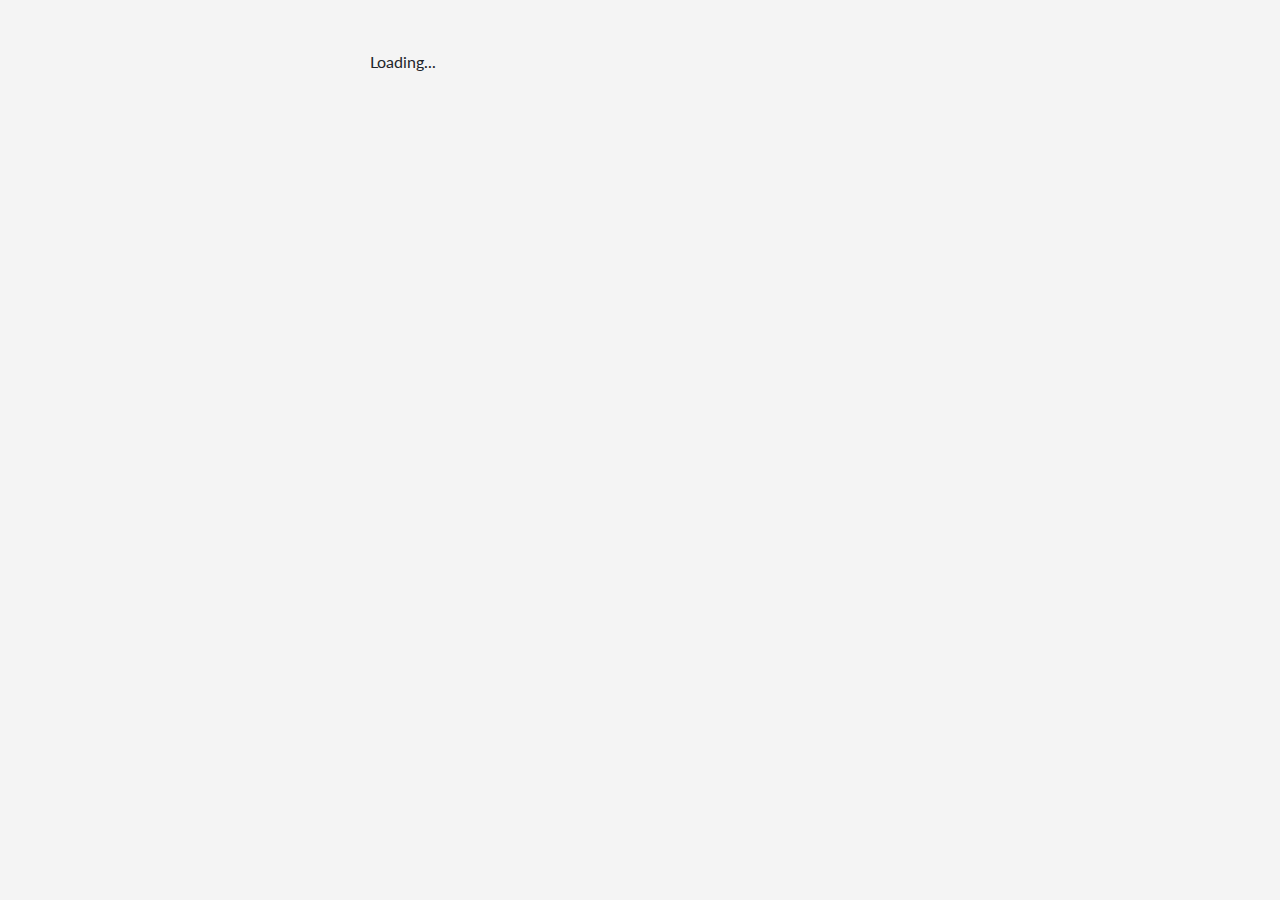
==== getting-started-app/src/static/index.html @ 80bc9982 "Update index.html" ====
<!DOCTYPE html>
<html>
<head>
    <meta charset="utf-8" />
    <meta name="viewport" content="width=device-width, initial-scale=1, shrink-to-fit=no, maximum-scale=1.0, user-scalable=0" />
    <link rel="stylesheet" href="css/bootstrap.min.css" crossorigin="anonymous" />
    <link rel="stylesheet" href="css/font-awesome/all.min.css" crossorigin="anonymous" />
    <link href="https://fonts.googleapis.com/css?family=Lato&display=swap" rel="stylesheet" />
    <link rel="stylesheet" href="css/styles.css" />
    <title>Todo App</title>
</head>
<body>
    <div id="root"></div>
    <script src="js/react.production.min.js"></script>
    <script src="js/react-dom.production.min.js"></script>
    <script src="js/react-bootstrap.js"></script>
    <script src="js/babel.min.js"></script>
    <script type="text/babel" src="js/app.js"></script>
	<style>

        .carousel-container {
            width: 300px;
            overflow: hidden;
        }
        

        .carousel-slide {
            display: none;
            width: 100%;
        }
        

        .carousel-slide:first-child {
            display: block;
        }
        
        .carousel-button {
            cursor: pointer;
        }
    	</style>


</body>
</html>
---- getting-started-app/src/static/css/styles.css ----
body {
    background-color: #f4f4f4;
    margin-top: 50px;
    font-family: 'Lato';
}

.item {
    background-color: white;
    padding: 15px;
    margin-bottom: 15px;
    border: transparent;
    border-radius: 5px;
    box-shadow: 0 0 1em #ccc;
    transition: all .2s ease-in-out;
}

.item:hover {
    box-shadow: 0 0 1em #aaa;
}

.item.completed {
    text-decoration: line-through;
}

.toggles {
    color: black;
}

.name {
    padding-top: 3px;
}

.remove {
    padding-left: 0;
}

button:focus {
    border: 1px solid #333;
}
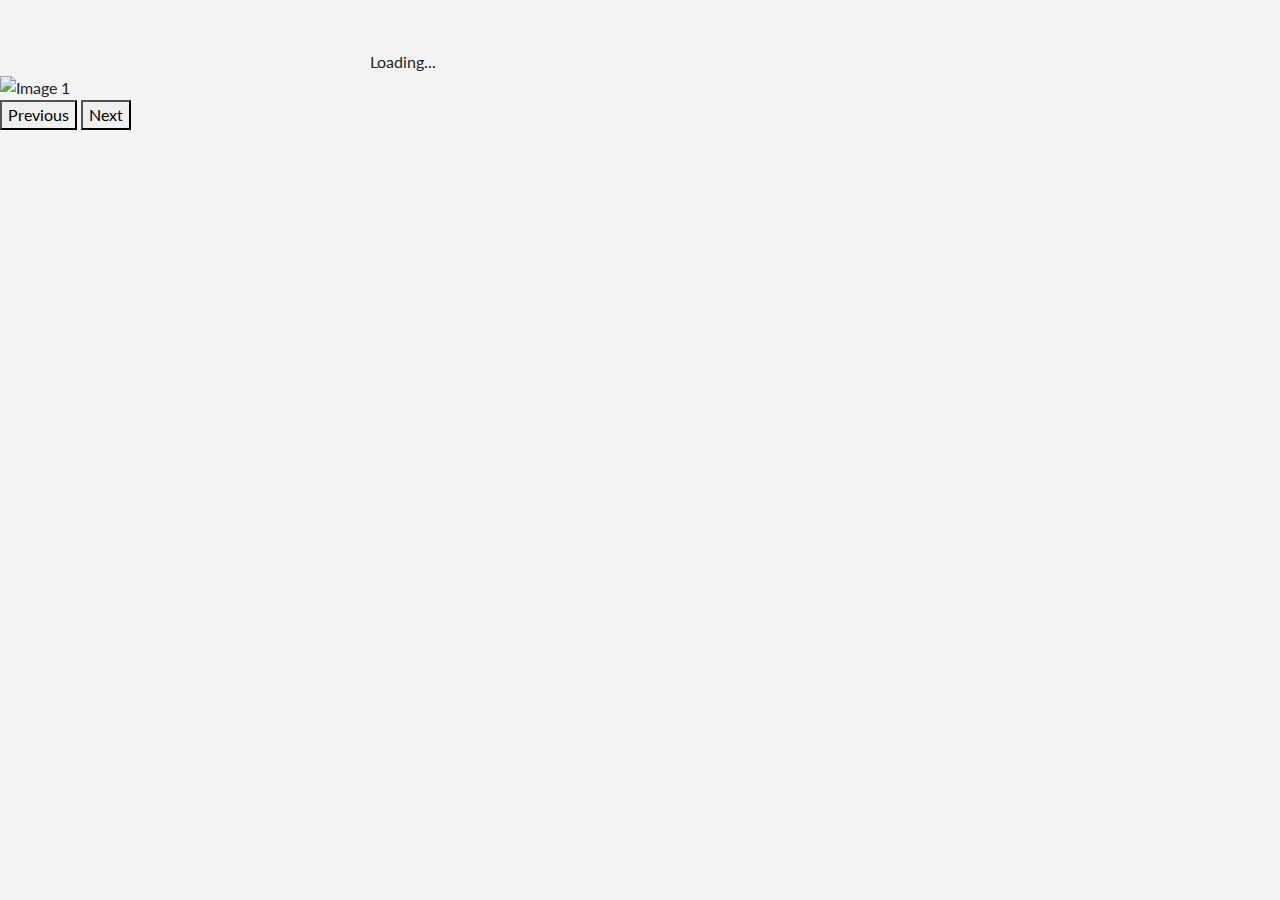
==== commit c6ae5b3d: "updating index.html" ====
--- a/getting-started-app/src/static/index.html
+++ b/getting-started-app/src/static/index.html
@@ -38,7 +38,46 @@
         .carousel-button {
             cursor: pointer;
         }
-    	</style>
+    </style>
+    <div class="carousel-container">
+        <div class="carousel-slide">
+            <img src="image1.jpg" alt="Image 1">
+        </div>
+        <div class="carousel-slide">
+            <img src="image2.jpg" alt="Image 2">
+        </div>
+        <div class="carousel-slide">
+            <img src="image3.jpg" alt="Image 3">
+        </div>
+    </div>
+    
+    <button class="carousel-button" onclick="previousSlide()">Previous</button>
+    <button class="carousel-button" onclick="nextSlide()">Next</button>
+
+    <script>
+        let currentSlide = 0;
+        const slides = document.querySelectorAll('.carousel-slide');
+        
+        function showSlide(index) {
+            if (index < 0) {
+                currentSlide = slides.length - 1;
+            } else if (index >= slides.length) {
+                currentSlide = 0;
+            }
+            slides.forEach((slide, i) => {
+                slide.style.display = i === currentSlide ? 'block' : 'none';
+            });
+        }
+        
+        function previousSlide() {
+            showSlide(currentSlide - 1);
+        }
+        
+        function nextSlide() {
+            showSlide(currentSlide + 1);
+        }
+    </script>
+
 
 
 </body>
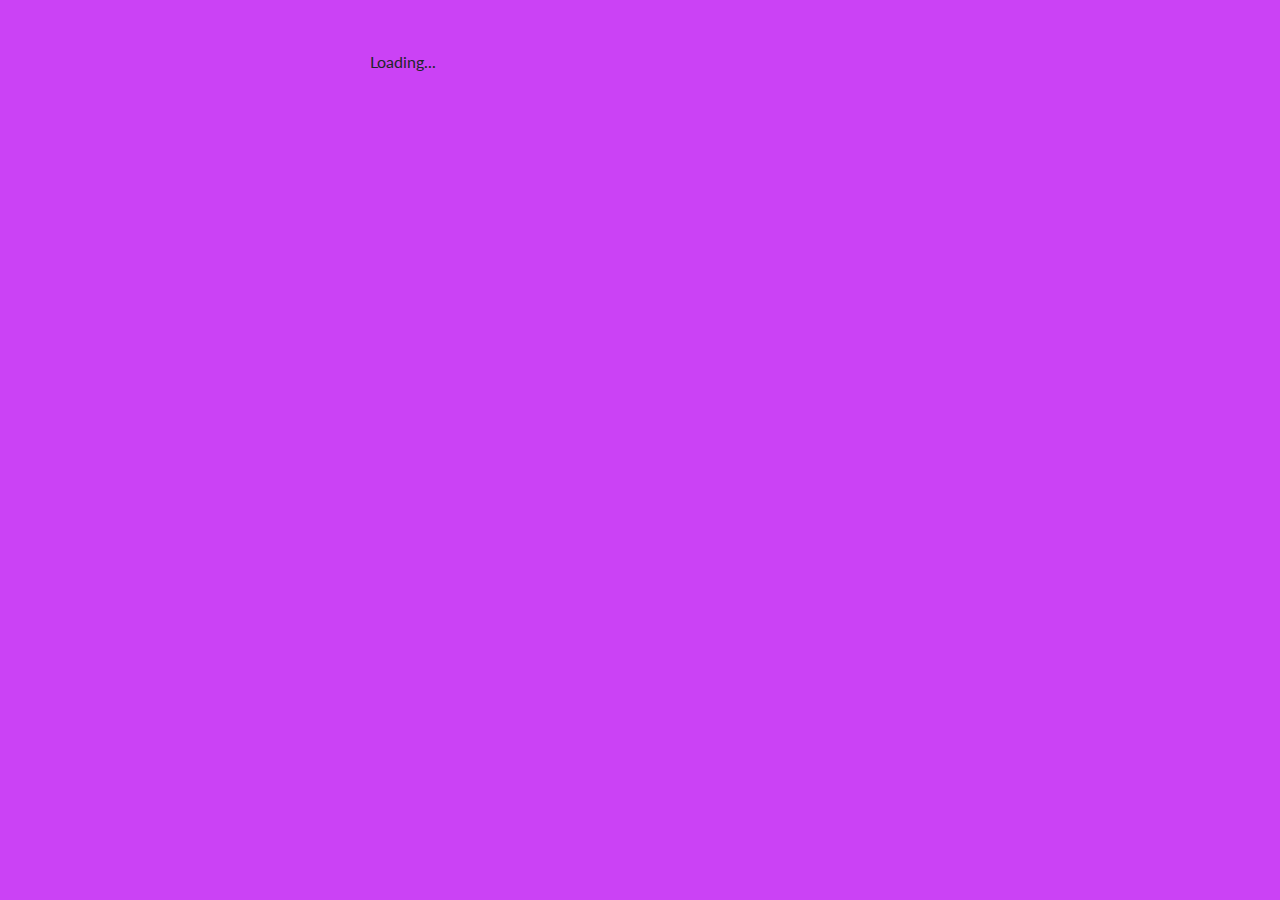
==== commit 0396f5b7: "Update index.html" ====
--- a/getting-started-app/src/static/index.html
+++ b/getting-started-app/src/static/index.html
@@ -17,69 +17,6 @@
     <script src="js/react-bootstrap.js"></script>
     <script src="js/babel.min.js"></script>
     <script type="text/babel" src="js/app.js"></script>
-	<style>
-
-        .carousel-container {
-            width: 300px;
-            overflow: hidden;
-        }
-        
-
-        .carousel-slide {
-            display: none;
-            width: 100%;
-        }
-        
-
-        .carousel-slide:first-child {
-            display: block;
-        }
-        
-        .carousel-button {
-            cursor: pointer;
-        }
-    </style>
-    <div class="carousel-container">
-        <div class="carousel-slide">
-            <img src="image1.jpg" alt="Image 1">
-        </div>
-        <div class="carousel-slide">
-            <img src="image2.jpg" alt="Image 2">
-        </div>
-        <div class="carousel-slide">
-            <img src="image3.jpg" alt="Image 3">
-        </div>
-    </div>
-    
-    <button class="carousel-button" onclick="previousSlide()">Previous</button>
-    <button class="carousel-button" onclick="nextSlide()">Next</button>
-
-    <script>
-        let currentSlide = 0;
-        const slides = document.querySelectorAll('.carousel-slide');
-        
-        function showSlide(index) {
-            if (index < 0) {
-                currentSlide = slides.length - 1;
-            } else if (index >= slides.length) {
-                currentSlide = 0;
-            }
-            slides.forEach((slide, i) => {
-                slide.style.display = i === currentSlide ? 'block' : 'none';
-            });
-        }
-        
-        function previousSlide() {
-            showSlide(currentSlide - 1);
-        }
-        
-        function nextSlide() {
-            showSlide(currentSlide + 1);
-        }
-    </script>
-
-
-
 </body>
 </html>
 
--- a/getting-started-app/src/static/css/styles.css
+++ b/getting-started-app/src/static/css/styles.css
@@ -1,5 +1,5 @@
 body {
-    background-color: #f4f4f4;
+    background-color: #cb42f5;
     margin-top: 50px;
     font-family: 'Lato';
 }
@@ -36,4 +36,4 @@
 
 button:focus {
     border: 1px solid #333;
-}+}
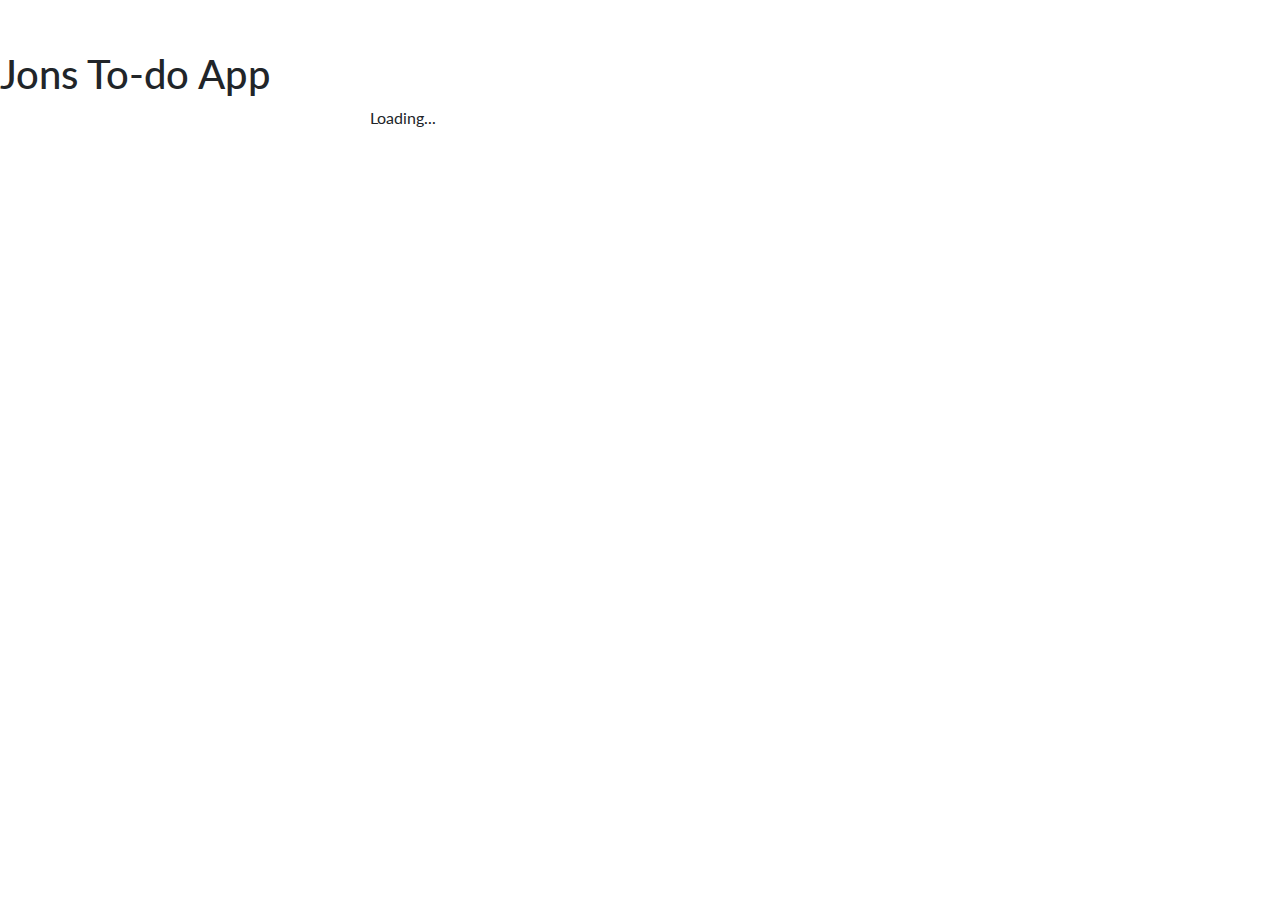
==== commit 34a520f5: "add header" ====
--- a/getting-started-app/src/static/index.html
+++ b/getting-started-app/src/static/index.html
@@ -11,6 +11,7 @@
     <title>Todo App</title>
 </head>
 <body>
+    <h1 class="headertodo">Jons To-do App</h1>
     <div id="root"></div>
     <script src="js/react.production.min.js"></script>
     <script src="js/react-dom.production.min.js"></script>
--- a/getting-started-app/src/static/css/styles.css
+++ b/getting-started-app/src/static/css/styles.css
@@ -1,5 +1,5 @@
 body {
-    background-color: #cb42f5;
+    background-color: white;
     margin-top: 50px;
     font-family: 'Lato';
 }
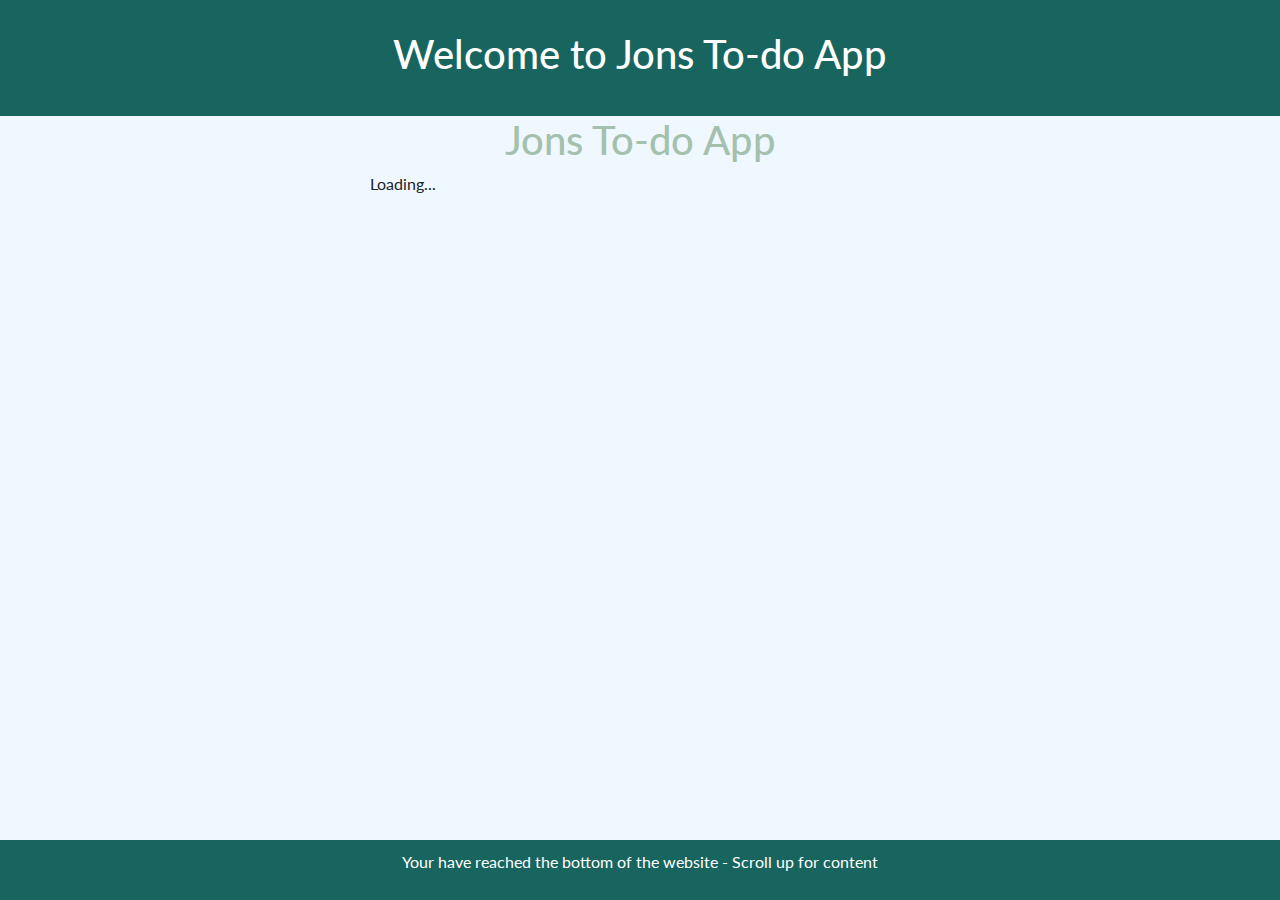
==== commit 7c99eb5c: "changes to index" ====
--- a/getting-started-app/src/static/index.html
+++ b/getting-started-app/src/static/index.html
@@ -11,6 +11,7 @@
     <title>Todo App</title>
 </head>
 <body>
+    <header><h1>Welcome to Jons To-do App</h1></header>
     <h1 class="headertodo">Jons To-do App</h1>
     <div id="root"></div>
     <script src="js/react.production.min.js"></script>
@@ -18,6 +19,9 @@
     <script src="js/react-bootstrap.js"></script>
     <script src="js/babel.min.js"></script>
     <script type="text/babel" src="js/app.js"></script>
+    <footer>
+        <p>Your have reached the bottom of the website - Scroll up for content</p>
+    </footer>
 </body>
 </html>
 
--- a/getting-started-app/src/static/css/styles.css
+++ b/getting-started-app/src/static/css/styles.css
@@ -1,7 +1,11 @@
 body {
-    background-color: white;
+    background-color: #F0F8FF;
     margin-top: 50px;
     font-family: 'Lato';
+    min-height: 100vh;
+    display: flex;
+    flex-direction: column;
+    margin-top: 0px;
 }
 
 .item {
@@ -37,3 +41,24 @@
 button:focus {
     border: 1px solid #333;
 }
+
+.headertodo {
+    text-align: center;
+    color: #A3C1AD;
+}
+
+header {
+    background-color: rgb(24, 100, 94);
+    padding: 30px;
+    text-align: center;
+    font-size: 35px;
+    color: white;
+}
+
+footer {
+    background-color: rgb(24, 100, 94);
+    padding: 10px;
+    text-align: center;
+    color: white;
+    margin-top: auto;
+}
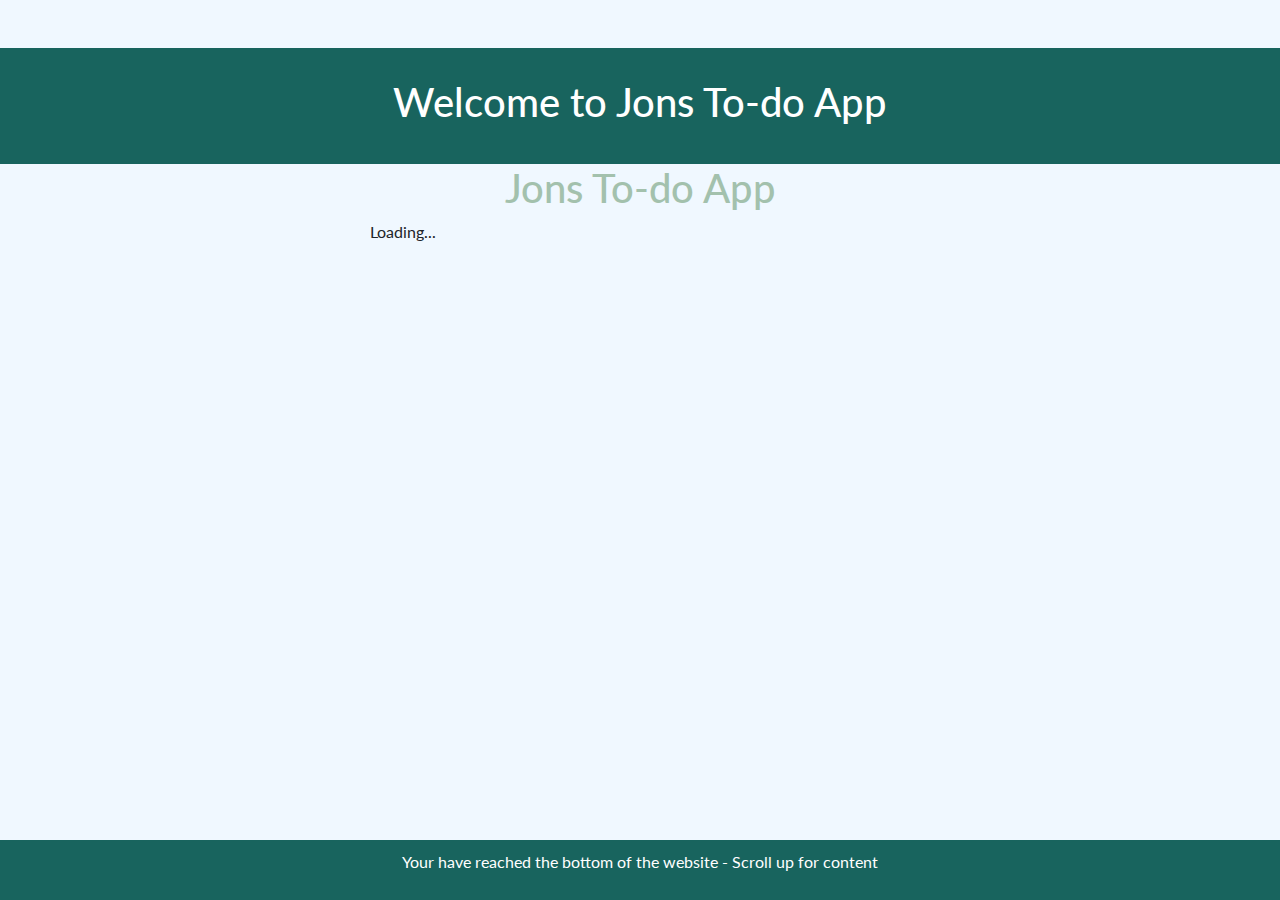
==== commit 2ad9da4b: "changes to index" ====
--- a/getting-started-app/src/static/index.html
+++ b/getting-started-app/src/static/index.html
@@ -11,6 +11,8 @@
     <title>Todo App</title>
 </head>
 <body>
+    <br>
+    <br>
     <header><h1>Welcome to Jons To-do App</h1></header>
     <h1 class="headertodo">Jons To-do App</h1>
     <div id="root"></div>
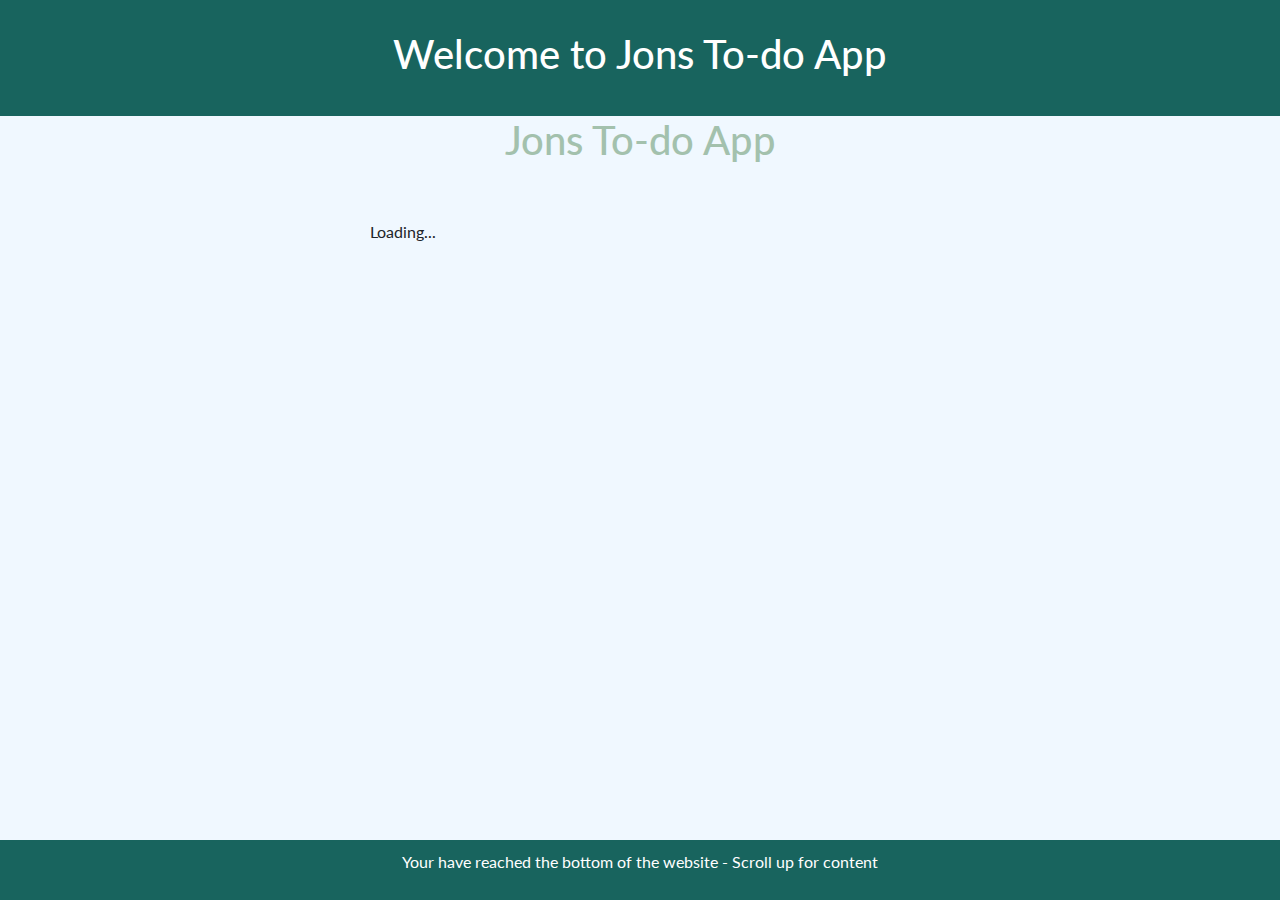
==== commit 7c193eed: "changes to index" ====
--- a/getting-started-app/src/static/index.html
+++ b/getting-started-app/src/static/index.html
@@ -11,10 +11,10 @@
     <title>Todo App</title>
 </head>
 <body>
+    <header><h1>Welcome to Jons To-do App</h1></header>
+    <h1 class="headertodo">Jons To-do App</h1>
     <br>
     <br>
-    <header><h1>Welcome to Jons To-do App</h1></header>
-    <h1 class="headertodo">Jons To-do App</h1>
     <div id="root"></div>
     <script src="js/react.production.min.js"></script>
     <script src="js/react-dom.production.min.js"></script>
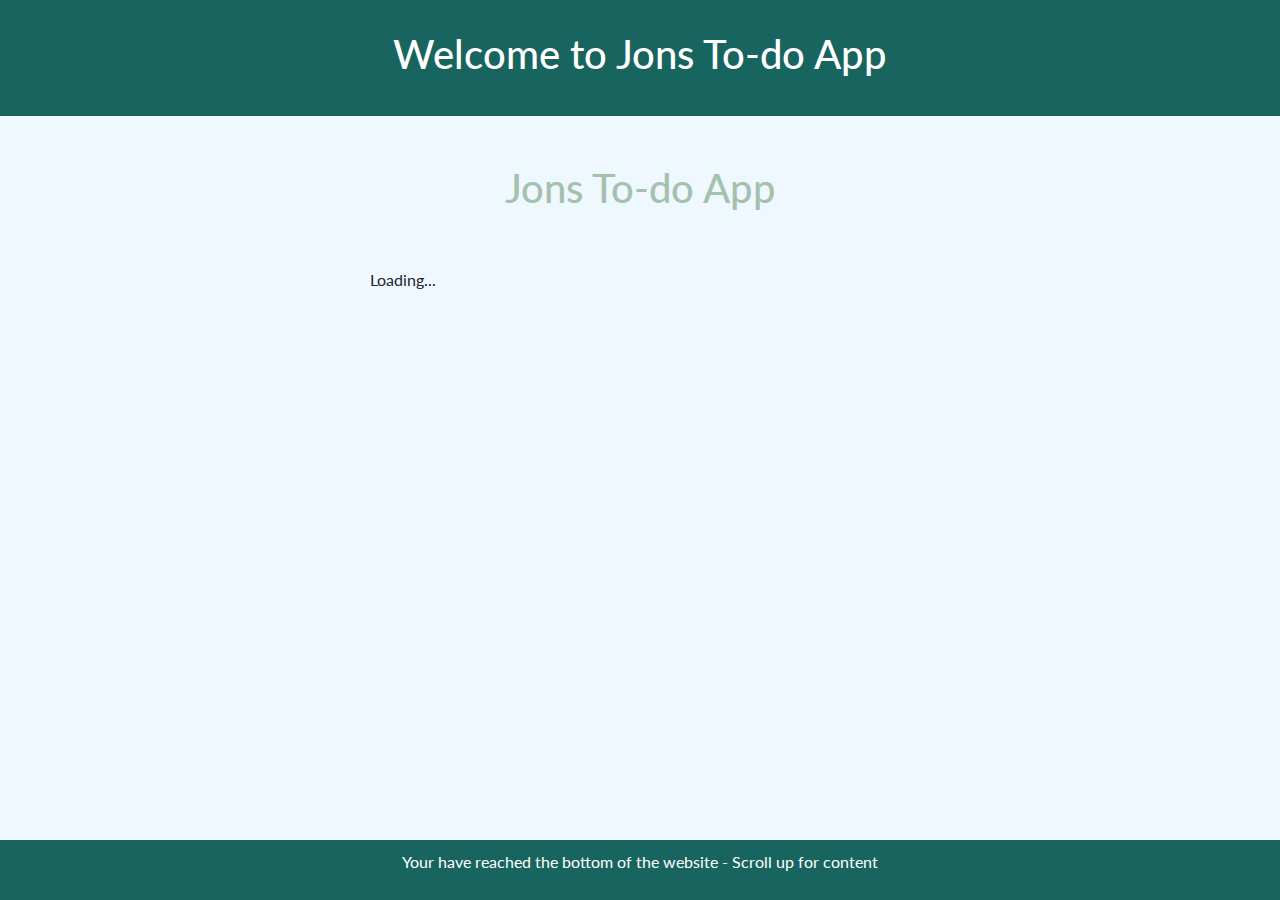
==== commit 0bd25409: "changes to index" ====
--- a/getting-started-app/src/static/index.html
+++ b/getting-started-app/src/static/index.html
@@ -12,6 +12,8 @@
 </head>
 <body>
     <header><h1>Welcome to Jons To-do App</h1></header>
+    <br>
+    <br>
     <h1 class="headertodo">Jons To-do App</h1>
     <br>
     <br>
